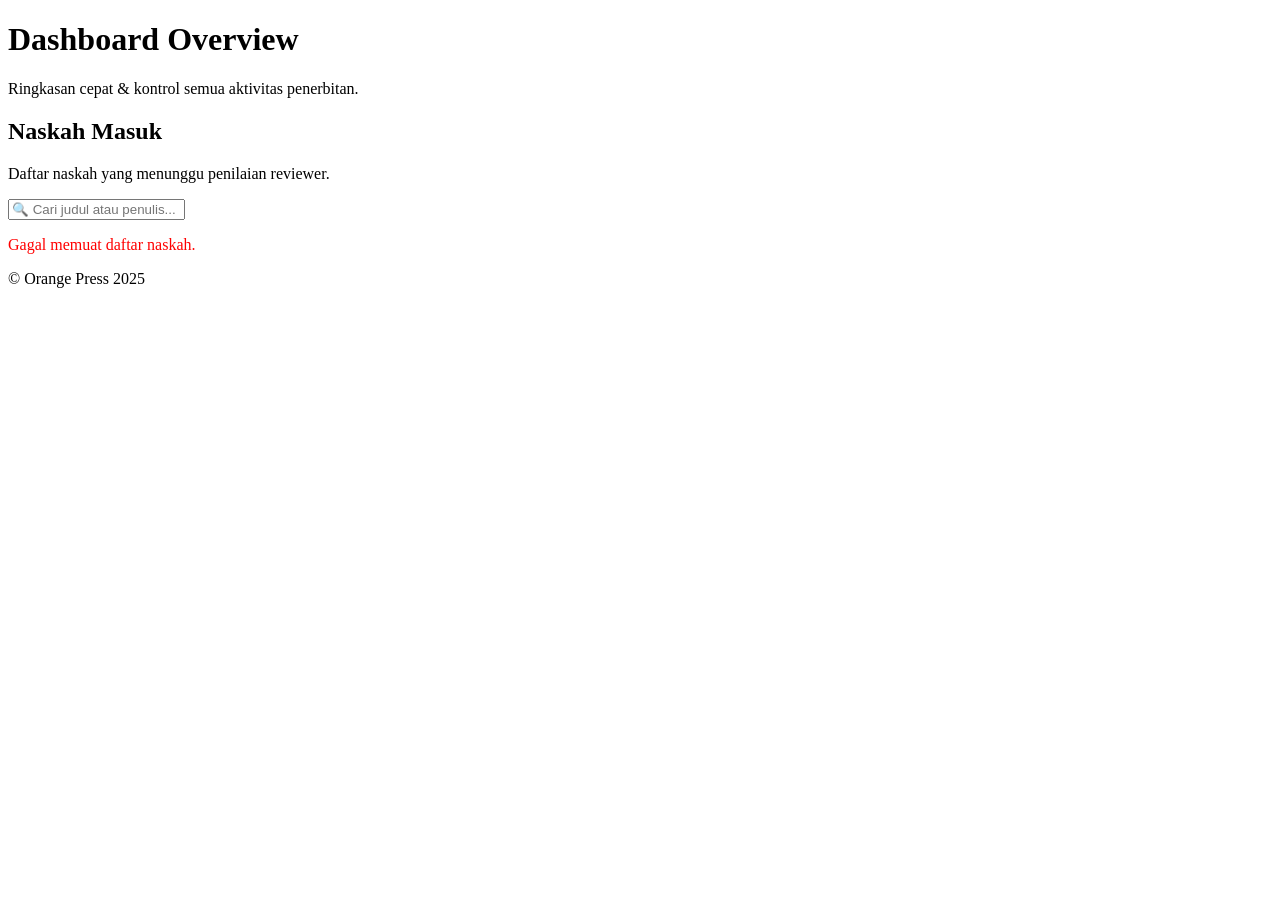
==== dashboard/reviewer/naskah_masuk.html @ eded921a "Add AI Editorial Recommendation section and improve manuscript detail rendering" ====
<!doctype html>
<html lang="en">
  <head>
    <meta charset="UTF-8" />
    <meta name="viewport" content="width=device-width, initial-scale=1.0" />
    <title>Dashboard</title>
    <link rel="stylesheet" href="/assets/style/reviewer.css" />
    <link
      href="https://fonts.googleapis.com/css2?family=Poppins:wght@300;400;600;700&display=swap"
      rel="stylesheet"
    />
  </head>
  <body>
    <div class="wrap">
      <div id="sidebar-container"></div>
      <main class="main">
        <header class="topbar">
          <div>
            <h1 id="pageTitle">Dashboard Overview</h1>
            <div class="lead">
              Ringkasan cepat & kontrol semua aktivitas penerbitan.
            </div>
          </div>
        </header>

        <div class="main-content">
          <!-- ============================= -->
          <!-- PANEL: OVERVIEW / BERANDA    -->
          <!-- ============================= -->
          <section class="panel active-panel" id="inbox">
            <div class="section-header">
              <div>
                <h2>Naskah Masuk</h2>
                <p class="section-sub">
                  Daftar naskah yang menunggu penilaian reviewer.
                </p>
              </div>
              <div class="filters-bar">
                <input
                  type="text"
                  id="searchInbox"
                  placeholder="🔍 Cari judul atau penulis..."
                />
              </div>
            </div>

            <div id="naskahList" class="list"></div>
          </section>
        </div>
        <!-- FOOTER: diseragamkan dengan halaman lain -->
        <footer class="footer">© Orange Press 2025</footer>
      </main>
    </div>

    <!-- MODAL DETAIL NASKAH -->
    <div
      id="detailModal"
      class="modal"
      style="
        display: none;
        position: fixed;
        inset: 0;
        background: rgba(0, 0, 0, 0.5);
        z-index: 10000;
        justify-content: center;
        align-items: center;
      "
    >
      <div
        class="modal-content"
        style="
          width: 90%;
          max-width: 1100px;
          height: 85vh;
          background: #fff;
          border-radius: 10px;
          display: flex;
          flex-direction: column;
          overflow: hidden;
          box-shadow: 0 8px 30px rgba(0, 0, 0, 0.2);
        "
      >
        <!-- Header -->
        <div
          style="
            padding: 20px 24px;
            border-bottom: 1px solid #e5e5e5;
            flex-shrink: 0;
          "
        >
          <h3 style="margin: 0; color: #ff6b00">Detail Naskah</h3>
        </div>

        <!-- Body -->
        <div
          id="detailContent"
          style="padding: 24px; overflow-y: auto; flex: 1"
        >
          <p class="muted">Memuat data...</p>
        </div>

        <!-- Footer -->
        <div
          style="
            display: flex;
            justify-content: space-between;
            padding: 20px 24px;
            border-top: 1px solid #e5e5e5;
            flex-shrink: 0;
          "
        >
          <button type="button" id="closeDetailBtn" class="btn-outline">
            Tutup
          </button>

          <button
            type="button"
            id="startReviewBtn"
            class="btn"
            style="background: #ff6b00; color: #fff; border: none"
          >
            Mulai Review
          </button>
        </div>
      </div>
    </div>

    <!-- MODAL FORM REVIEW -->

    <div id="reviewModal" class="modal" style="display: none">
      <div class="modal-box review-modal-box">
        <h2>Form Review Naskah</h2>

        <label for="status">Keputusan</label>
        <select id="status" required>
          <option value="">-- Pilih Keputusan --</option>
          <option value="Approved">✔ Diterima</option>
          <option value="Revission">🔄 Diterima dengan Revisi</option>
          <option value="Rejected">❌ Ditolak</option>
        </select>

        <!-- Catatan hanya muncul jika "Perlu Revisi" dipilih -->
        <div id="revisionNoteSection" style="display: none; margin-top: 1rem">
          <label for="rvCatatan">Catatan untuk Penulis *</label>
          <textarea
            id="rvCatatan"
            placeholder="Contoh: Perbaiki EYD, tambahkan referensi bab 2, dan rapikan layout."
            rows="4"
          ></textarea>
          <label for="fileReview">Upload Naskah (Opsional)</label>
          <input type="file" id="fileReview" accept=".docx" />
        </div>

        <div class="modal-actions">
          <button class="btn" type="button" id="submitReviewBtn">
            Kirim Review
          </button>
          <button class="btn-secondary" type="button" id="closeReviewBtn">
            Batal
          </button>
        </div>
      </div>
    </div>

    <script src="./../../assets/js/admin/utils/navbar.js"></script>
    <script src="/assets/js/reviewer/naskah_masuk.js"></script>
  </body>
</html>
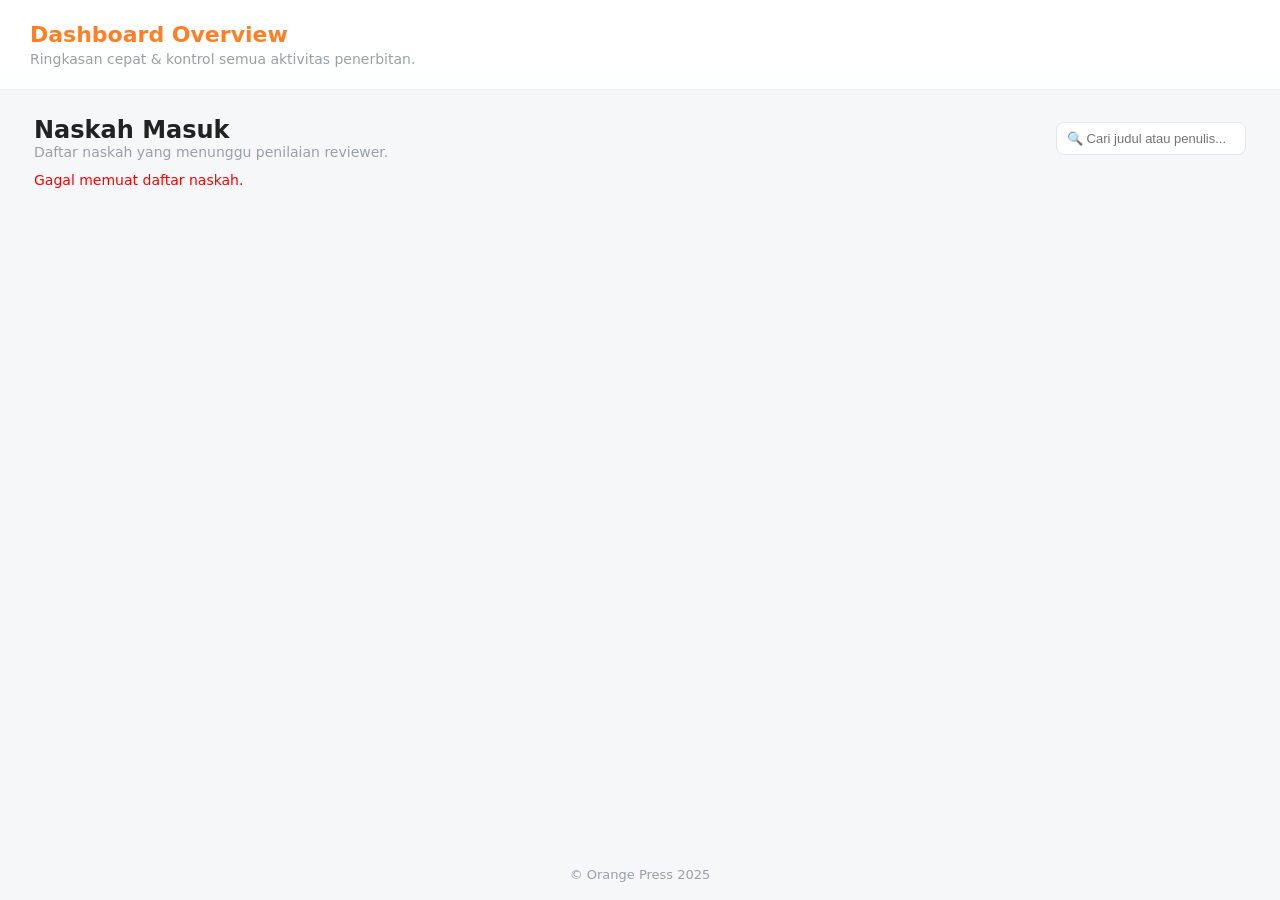
==== commit 8cf500c5: "feat: Enhance manuscript detail view with AI recommendations and formatting instructions - Added fun" ====
--- a/dashboard/reviewer/naskah_masuk.html
+++ b/dashboard/reviewer/naskah_masuk.html
@@ -139,7 +139,6 @@
           <option value="Rejected">❌ Ditolak</option>
         </select>
 
-        <!-- Catatan hanya muncul jika "Perlu Revisi" dipilih -->
         <div id="revisionNoteSection" style="display: none; margin-top: 1rem">
           <label for="rvCatatan">Catatan untuk Penulis *</label>
           <textarea
@@ -147,7 +146,10 @@
             placeholder="Contoh: Perbaiki EYD, tambahkan referensi bab 2, dan rapikan layout."
             rows="4"
           ></textarea>
-          <label for="fileReview">Upload Naskah (Opsional)</label>
+
+          <label for="fileReview"
+            >Upload Naskah Revisi / Catatan File (Opsional)</label
+          >
           <input type="file" id="fileReview" accept=".docx" />
         </div>
 
--- a/assets/style/reviewer.css
+++ b/assets/style/reviewer.css
@@ -0,0 +1,1199 @@
+:root {
+  --orange: #ff7f27;
+  --orange-dark: #e36a16;
+  --muted: #9aa0a6;
+  --bg: #f6f7f9;
+  --card: #ffffff;
+  --text: #222;
+  --danger: #e63946;
+  --success: #2ecc71;
+}
+
+/* RESET & BASE */
+* {
+  box-sizing: border-box;
+  margin: 0;
+  padding: 0;
+}
+
+html, body {
+  height: 100%;
+  font-family: "Poppins", system-ui, Arial;
+  background: var(--bg);
+  color: var(--text);
+}
+
+button {
+  font-family: inherit;
+}
+
+/* LAYOUT */
+.wrap {
+  display: flex;
+  height: 100vh;
+  overflow: hidden;
+}
+
+/* SIDEBAR */
+.sidebar {
+  width: 260px;
+  background: var(--orange);
+  color: #fff;
+  display: flex;
+  flex-direction: column;
+  padding: 20px 18px;
+  height: 100vh;
+}
+
+/* brand + menu akan mengisi ruang sampai mendekati footer */
+.sidebar-top {
+  display: flex;
+  flex-direction: column;
+  gap: 16px;
+  flex: 1;
+}
+
+/* BRAND */
+.brand {
+  display: flex;
+  align-items: center;
+  gap: 10px;
+}
+
+.brand-logo {
+  width: 44px;
+  height: 44px;
+  object-fit: contain;
+  background: #fff;
+  border-radius: 8px;
+  padding: 6px;
+}
+
+.brand-title {
+  font-weight: 700;
+  font-size: 18px;
+}
+
+.brand-sub {
+  font-size: 13px;
+  opacity: 0.9;
+}
+
+/* MENU – item disebar dari atas ke bawah agar proporsional */
+.menu {
+  display: flex;
+  flex-direction: column;
+  flex: 1;
+  padding: 18px 0 10px;
+  justify-content: space-evenly; /* sebar merata vertikal */
+}
+
+.menu-item {
+  background: transparent;
+  border: 0;
+  color: #fff;
+  padding: 12px 14px;
+  border-radius: 10px;
+  font-weight: 600;
+  cursor: pointer;
+  display: flex;
+  align-items: center;
+  gap: 20px;
+  transition: all 0.25s ease;
+  text-align: left;
+}
+
+.menu-item span:first-child {
+  width: 22px;
+  text-align: center;
+}
+
+.menu-item:hover {
+  background: rgba(255, 255, 255, 0.12);
+  transform: translateX(3px);
+}
+
+.menu-item.active {
+  background: rgba(255, 255, 255, 0.26);
+}
+
+.menu-item.logout {
+  width: 100%;
+  justify-content: flex-start;
+  margin-top: 4px;
+  background: rgba(0, 0, 0, 0.06);
+}
+
+/* SIDEBAR FOOTER */
+.sidebar-footer {
+  margin-top: auto;
+  padding-top: 14px;
+  border-top: 1px solid rgba(255, 255, 255, 0.25);
+  font-size: 13px;
+}
+
+.signed {
+  margin-top: 10px;
+  opacity: 0.9;
+}
+
+.sidebar-footer .user-email {
+  font-weight: 700;
+  word-break: break-all;
+}
+
+/* MAIN AREA */
+.main {
+  flex: 1;
+  display: flex;
+  flex-direction: column;
+  background: var(--bg);
+}
+
+.main-content {
+  flex: 1;
+  overflow-y: auto;
+  position: relative;   /* <- kontainer posisi untuk tanggal */
+}
+
+/* TOPBAR */
+.topbar {
+  display: flex;
+  justify-content: space-between;
+  align-items: center;
+  padding: 22px 30px;
+  border-bottom: 1px solid #eee;
+  background: linear-gradient(180deg,#fff,rgba(255,255,255,0.92));
+}
+
+.topbar h1 {
+  font-size: 22px;
+  color: var(--orange);
+}
+
+.lead {
+  margin-top: 4px;
+  color: var(--muted);
+  font-size: 14px;
+}
+
+/* Tanggal di pojok kanan atas area konten (di luar kotak putih) */
+.topbar-date {
+  position: absolute;
+  top: 14px;
+  right: 30px;
+  font-size: 14px;
+  color: var(--muted);
+  white-space: nowrap;
+  z-index: 50;
+}
+
+/* PANELS */
+.panel {
+  display: none;
+  padding: 26px 34px 40px;
+}
+
+/* Ruang ekstra untuk panel BERANDA yang punya tanggal,
+   supaya konten tidak “ketabrak” dengan .topbar-date */
+#overview.panel {
+  padding-top: 60px;
+}
+
+.panel.active-panel {
+  display: block;
+}
+
+/* CARDS & SECTION */
+.cards-grid {
+  display: grid;
+  grid-template-columns: repeat(auto-fit, minmax(220px, 1fr));
+  gap: 18px;
+}
+
+.card {
+  background: var(--card);
+  border-radius: 16px;
+  padding: 18px 20px;
+  box-shadow: 0 10px 30px rgba(15, 23, 42, 0.08);
+  border: 1px solid rgba(15, 23, 42, 0.03);
+}
+
+.card h3 {
+  font-size: 16px;
+}
+
+/* CARD STAT KHUSUS BERANDA */
+.card-stat {
+  position: relative;
+  overflow: hidden;
+}
+
+.card-stat::before {
+  content: "";
+  position: absolute;
+  inset: 0;
+  border-radius: inherit;
+  background: radial-gradient(circle at top left, rgba(255, 127, 39, 0.16), transparent 55%);
+  opacity: 0.9;
+  pointer-events: none;
+}
+
+.card-label {
+  font-size: 12px;
+  text-transform: uppercase;
+  letter-spacing: 0.08em;
+  color: var(--muted);
+  font-weight: 600;
+  margin-bottom: 6px;
+}
+
+.stat-number {
+  margin-top: 8px;
+  font-size: 32px;
+  font-weight: 800;
+  color: var(--orange);
+}
+
+.section {
+  margin-top: 16px;
+}
+
+.small-sub {
+  font-size: 12px;
+}
+
+/* SECTION HEADER */
+.section-header {
+  display: flex;
+  justify-content: space-between;
+  align-items: center;
+  margin-bottom: 12px;
+  gap: 14px;
+}
+
+.section h2 {
+  font-size: 20px;
+}
+
+.section-sub {
+  color: var(--muted);
+  font-size: 14px;
+}
+
+/* OVERVIEW LAYOUT (BERANDA) */
+.overview-layout {
+  display: grid;
+  grid-template-columns: minmax(0, 2.1fr) minmax(0, 1.4fr);
+  gap: 22px;
+  align-items: flex-start;
+}
+
+.overview-main .section {
+  margin-top: 22px;
+}
+
+.overview-side .card {
+  height: 100%;
+}
+
+/* QUICK ACTIONS */
+.section-overview-quick {
+  margin-top: 24px;
+}
+
+.quick-actions-grid {
+  display: grid;
+  grid-template-columns: repeat(auto-fit, minmax(180px, 1fr));
+  gap: 14px;
+  margin-top: 10px;
+}
+
+.quick-card {
+  border-radius: 14px;
+  border: 1px dashed rgba(148, 163, 184, 0.7);
+  padding: 12px 14px;
+  display: flex;
+  gap: 10px;
+  align-items: center;
+  background: #fff;
+  cursor: pointer;
+  transition: all .2s ease;
+  text-align: left;
+  outline: none;
+}
+
+.quick-card:hover {
+  border-style: solid;
+  border-color: rgba(255, 127, 39, 0.7);
+  box-shadow: 0 10px 25px rgba(15, 23, 42, 0.08);
+  transform: translateY(-1px);
+}
+
+.quick-card:focus-visible {
+  outline: 2px solid var(--orange);
+  outline-offset: 2px;
+}
+
+.quick-icon {
+  width: 36px;
+  height: 36px;
+  border-radius: 999px;
+  display: flex;
+  align-items: center;
+  justify-content: center;
+  background: rgba(255, 127, 39, 0.08);
+  font-size: 18px;
+}
+
+.quick-main {
+  flex: 1;
+}
+
+.quick-title {
+  font-size: 14px;
+  font-weight: 600;
+  color: #111827;
+}
+
+.quick-sub {
+  font-size: 12px;
+  color: var(--muted);
+  margin-top: 2px;
+}
+
+/* LIST NASKAH & RIWAYAT */
+.list {
+  margin-top: 10px;
+  display: flex;
+  flex-direction: column;
+  gap: 14px;
+}
+
+.item-card {
+  background: var(--card);
+  border-radius: 14px;
+  padding: 16px 18px;
+  box-shadow: 0 10px 26px rgba(15, 23, 42, 0.06);
+  display: flex;
+  justify-content: space-between;
+  align-items: center;
+  gap: 14px;
+}
+
+.item-main {
+  flex: 1;
+}
+
+.item-title {
+  font-weight: 700;
+  font-size: 16px;
+  margin-bottom: 4px;
+}
+
+.item-meta {
+  font-size: 13px;
+  color: var(--muted);
+}
+
+/* BADGES */
+.badge-status {
+  display: inline-block;
+  padding: 4px 10px;
+  border-radius: 999px;
+  font-size: 11px;
+  font-weight: 600;
+  margin-top: 6px;
+}
+
+.badge-pending {
+  background: rgba(255, 127, 39, 0.12);
+  color: var(--orange-dark);
+}
+
+.badge-progress {
+  background: rgba(59, 130, 246, 0.12);
+  color: #2563eb;
+}
+
+.badge-returned {
+  background: rgba(234, 179, 8, 0.12);
+  color: #ca8a04;
+}
+
+.badge-done {
+  background: rgba(46, 204, 113, 0.12);
+  color: var(--success);
+}
+
+.item-actions {
+  flex-shrink: 0;
+  display: flex;
+  flex-wrap: wrap;
+  gap: 6px;
+  justify-content: flex-end;
+}
+
+/* BUTTONS */
+.btn,
+.btn-secondary {
+  border-radius: 999px;
+  padding: 8px 16px;
+  border: none;
+  font-size: 14px;
+  font-weight: 600;
+  cursor: pointer;
+  transition: all .2s ease;
+}
+
+.btn-sm {
+  padding: 6px 12px;
+  font-size: 12px;
+}
+
+.btn {
+  background: var(--orange);
+  color: #fff;
+}
+
+.btn:hover {
+  background: var(--orange-dark);
+}
+
+.btn-secondary {
+  background: #f3f4f6;
+  color: #111827;
+}
+
+.btn-secondary:hover {
+  background: #e5e7eb;
+}
+
+.btn-outline {
+  display: inline-flex;
+  align-items: center;
+  justify-content: center;
+  padding: 8px 14px;
+  border-radius: 999px;
+  border: 1px solid var(--orange);
+  color: var(--orange);
+  text-decoration: none;
+  font-size: 13px;
+  font-weight: 600;
+  background: #fff;
+}
+
+.btn-outline:hover {
+  background: var(--orange);
+  color: #fff;
+}
+
+/* MODAL */
+.modal {
+  display: none;
+  position: fixed;
+  inset: 0;
+  background: rgba(0,0,0,0.45);
+  backdrop-filter: blur(3px);
+  justify-content: center;
+  align-items: center;
+  z-index: 999;
+}
+
+.modal.show {
+  display: flex;
+}
+
+.modal-box {
+  background: #fff;
+  padding: 22px 24px 20px;
+  border-radius: 14px;
+  width: 420px;
+  max-width: 90%;
+  box-shadow: 0 20px 45px rgba(15,23,42,0.35);
+}
+
+.modal-box h2 {
+  font-size: 18px;
+  margin-bottom: 12px;
+  color: var(--orange-dark);
+}
+
+.modal-box p {
+  font-size: 14px;
+  margin-bottom: 6px;
+}
+
+.detail-desc {
+  margin-bottom: 6px;
+}
+
+.modal-box label {
+  display: block;
+  font-size: 13px;
+  margin-top: 10px;
+  margin-bottom: 6px;
+}
+
+.modal-box select,
+.modal-box textarea,
+.modal-box input[type="file"] {
+  width: 100%;
+  font-size: 14px;
+  padding: 8px 10px;
+  border-radius: 8px;
+  border: 1px solid #e5e7eb;
+}
+
+.modal-box textarea {
+  min-height: 90px;
+  resize: vertical;
+}
+
+.modal-actions {
+  margin-top: 14px;
+  display: flex;
+  justify-content: flex-end;
+  gap: 8px;
+}
+
+/* MODAL REVIEW (Form & Detail) */
+.review-modal-box,
+.review-detail-box {
+  width: 560px;
+  max-width: 96%;
+  padding: 24px 26px 22px;
+  border-radius: 18px;
+}
+
+.review-modal-box h2,
+.review-detail-box h2 {
+  font-size: 20px;
+  margin-bottom: 14px;
+  color: #111827;
+}
+
+#reviewForm select,
+#reviewForm textarea {
+  border-radius: 10px;
+  background: #f9fafb;
+  border-color: #e5e7eb;
+}
+
+#reviewForm select:focus,
+#reviewForm textarea:focus {
+  outline: none;
+  border-color: var(--orange);
+  box-shadow: 0 0 0 1px rgba(255, 127, 39, 0.3);
+  background: #fff;
+}
+
+#reviewForm textarea {
+  min-height: 120px;
+}
+
+#reviewForm input[type="file"] {
+  padding: 10px 12px;
+  border-radius: 12px;
+  border: 1px dashed #d1d5db;
+  background: #f9fafb;
+  font-size: 13px;
+}
+
+#reviewForm input[type="file"]::file-selector-button {
+  margin-right: 12px;
+  border: none;
+  background: var(--orange);
+  color: #fff;
+  padding: 8px 14px;
+  border-radius: 999px;
+  font-weight: 600;
+  cursor: pointer;
+  transition: background 0.2s ease;
+}
+
+#reviewForm input[type="file"]:hover::file-selector-button {
+  background: var(--orange-dark);
+}
+
+#reviewModal .modal-actions,
+#reviewDetailModal .modal-actions {
+  margin-top: 18px;
+}
+
+.review-detail-box .detail-desc {
+  padding: 10px 12px;
+  border-radius: 10px;
+  background: #f9fafb;
+  border: 1px solid #e5e7eb;
+}
+
+/* PROFIL */
+.profile-grid {
+  display: grid;
+  grid-template-columns: minmax(0, 2fr) minmax(0, 1.5fr);
+  gap: 18px;
+  margin-top: 10px;
+}
+
+.profile-main h3,
+.profile-side h3 {
+  margin-bottom: 10px;
+}
+
+.form-row {
+  display: grid;
+  grid-template-columns: repeat(auto-fit, minmax(180px, 1fr));
+  gap: 12px;
+  margin-bottom: 10px;
+}
+
+.form-group {
+  margin-bottom: 10px;
+}
+
+.form-group label {
+  display: block;
+  font-size: 13px;
+  margin-bottom: 4px;
+}
+
+.form-group input,
+.form-group select,
+.form-group textarea {
+  width: 100%;
+  padding: 8px 10px;
+  border-radius: 8px;
+  border: 1px solid #e5e7eb;
+  font-size: 14px;
+}
+
+.checkbox-group {
+  display: flex;
+  flex-wrap: wrap;
+  gap: 10px 16px;
+  font-size: 13px;
+}
+
+.checkbox-group label input {
+  margin-right: 4px;
+}
+
+.profile-actions {
+  display: flex;
+  justify-content: flex-end;
+  gap: 8px;
+  margin-top: 6px;
+}
+
+.profile-summary {
+  list-style: none;
+  font-size: 14px;
+  margin-top: 10px;
+}
+
+.profile-summary li {
+  margin-bottom: 4px;
+}
+
+/* GUIDELINE */
+.guidelines-grid {
+  margin-top: 16px;
+  display: grid;
+  grid-template-columns: repeat(auto-fit, minmax(260px, 1fr));
+  gap: 18px;
+}
+
+.guide-step {
+  position: relative;
+  padding-top: 26px;
+}
+
+.guide-badge {
+  position: absolute;
+  top: 14px;
+  right: 18px;
+  width: 28px;
+  height: 28px;
+  border-radius: 999px;
+  background: rgba(255, 127, 39, 0.15);
+  color: var(--orange-dark);
+  display: flex;
+  align-items: center;
+  justify-content: center;
+  font-weight: 700;
+  font-size: 13px;
+}
+
+.guide-list {
+  margin-top: 8px;
+  font-size: 13px;
+  color: #4b5563;
+  padding-left: 18px;
+}
+
+.guide-list li {
+  margin-bottom: 4px;
+}
+
+/* HISTORY */
+.history-actions {
+  margin-bottom: 10px;
+}
+
+/* RIWAYAT AKTIVITAS (TIMELINE BERANDA) */
+.activity-list {
+  display: flex;
+  flex-direction: column;
+  gap: 10px;
+  margin-top: 6px;
+}
+
+.activity-item {
+  display: flex;
+  align-items: flex-start;
+  gap: 10px;
+  font-size: 13px;
+}
+
+.activity-left {
+  padding-top: 4px;
+}
+
+.activity-dot {
+  width: 10px;
+  height: 10px;
+  border-radius: 999px;
+  background: var(--muted);
+  box-shadow: 0 0 0 4px rgba(148, 163, 184, 0.2);
+}
+
+.activity-dot.activity-inbox {
+  background: var(--orange);
+  box-shadow: 0 0 0 4px rgba(255,127,39,0.25);
+}
+
+.activity-dot.activity-progress {
+  background: #2563eb;
+  box-shadow: 0 0 0 4px rgba(37,99,235,0.22);
+}
+
+.activity-dot.activity-done {
+  background: var(--success);
+  box-shadow: 0 0 0 4px rgba(34,197,94,0.22);
+}
+
+.activity-dot.activity-returned {
+  background: #ca8a04;
+  box-shadow: 0 0 0 4px rgba(234,179,8,0.22);
+}
+
+.activity-main {
+  flex: 1;
+}
+
+.activity-label {
+  color: #111827;
+}
+
+.activity-meta {
+  font-size: 12px;
+  color: var(--muted);
+  margin-top: 2px;
+}
+
+/* FOOTER – disamakan dengan halaman lain */
+.footer {
+  padding: 14px 16px 18px;
+  text-align: center;
+  font-size: 13px;
+  color: var(--muted);
+}
+
+/* RESPONSIVE */
+@media (max-width: 900px) {
+  .sidebar {
+    width: 76px;
+    padding: 16px 10px;
+  }
+
+  .brand-title,
+  .brand-sub,
+  .signed,
+  .sidebar-footer .user-email,
+  .menu-item span + span {
+    display: none;
+  }
+
+  .menu {
+    padding: 16px 0 8px;
+    justify-content: flex-start;
+    gap: 4px;
+  }
+
+  .menu-item {
+    justify-content: center;
+    padding: 10px;
+  }
+
+  .menu-item span:first-child {
+    font-size: 20px;
+  }
+
+  .topbar {
+    padding: 14px 16px;
+  }
+
+  .panel {
+    padding: 16px;
+  }
+
+  .modal-box {
+    width: 94%;
+  }
+
+  .profile-grid {
+    grid-template-columns: 1fr;
+  }
+
+  .item-card {
+    flex-direction: column;
+    align-items: flex-start;
+  }
+
+  .item-actions {
+    justify-content: flex-start;
+  }
+
+  .overview-layout {
+    grid-template-columns: 1fr;
+  }
+
+  .quick-actions-grid {
+    grid-template-columns: 1fr;
+  }
+}
+
+/* FILTER BAR */
+.filters-bar {
+  display: flex;
+  flex-wrap: wrap;
+  gap: 10px;
+  justify-content: flex-end;
+}
+
+.filters-bar input[type="text"],
+.filters-bar input[type="date"],
+.filters-bar select {
+  padding: 8px 10px;
+  border-radius: 8px;
+  border: 1px solid #e5e7eb;
+  font-size: 13px;
+  min-width: 150px;
+  background: #fff;
+}
+
+/* Bentuk dasar kartu menu */
+.menu-item {
+  border: 0;
+  background: transparent;      /* awalnya transparan */
+  padding: 16px 22px;           /* bikin kotaknya besar */
+  border-radius: 14px;          /* sudut membulat = bentuk kartu */
+  font-weight: 600;
+  font-size: 15px;
+  color: #fff;
+  display: flex;
+  align-items: center;
+  gap: 10px;
+  cursor: pointer;
+  transition: 0.3s ease;
+  margin: 0;
+}
+
+/* Efek saat hover (kartu agak muncul) */
+.menu-item:hover {
+  background: rgba(255, 255, 255, 0.18);
+  transform: translateX(4px);
+}
+
+/* INI yang kamu cari: kartu oranye muda saat menu aktif */
+.menu-item.active {
+  background: rgba(255, 255, 255, 0.25);   /* warna kartu di belakang teks */
+  box-shadow: 0 10px 28px rgba(0, 0, 0, 0.18);
+}
+
+.review-detail-box {
+  display: flex;
+  flex-direction: column;
+  gap: 18px;
+}
+
+.review-section {
+  background: #ffffff;
+  border: 1px solid #e5e7eb;
+  border-radius: 16px;
+  padding: 18px;
+  box-shadow: 0 6px 18px rgba(15, 23, 42, 0.04);
+}
+
+.section-heading {
+  display: flex;
+  align-items: center;
+  justify-content: space-between;
+  margin-bottom: 14px;
+  padding-bottom: 10px;
+  border-bottom: 1px solid #eef2f7;
+}
+
+.section-heading h4 {
+  margin: 0;
+  font-size: 16px;
+  font-weight: 800;
+  color: #111827;
+}
+
+.review-grid {
+  display: grid;
+  grid-template-columns: repeat(2, minmax(0, 1fr));
+  gap: 14px;
+}
+
+.review-item {
+  background: #f9fafb;
+  border: 1px solid #edf2f7;
+  border-radius: 12px;
+  padding: 12px 14px;
+}
+
+.review-full {
+  grid-column: 1 / -1;
+}
+
+.review-label {
+  font-size: 12px;
+  font-weight: 700;
+  color: #64748b;
+  text-transform: uppercase;
+  letter-spacing: 0.03em;
+  margin-bottom: 6px;
+}
+
+.review-value {
+  font-size: 14px;
+  color: #111827;
+  line-height: 1.6;
+  word-break: break-word;
+}
+
+.status-badge {
+  display: inline-flex;
+  align-items: center;
+  padding: 5px 10px;
+  border-radius: 999px;
+  background: #eef2ff;
+  color: #3730a3;
+  font-size: 12px;
+  font-weight: 800;
+}
+
+.review-file-box {
+  display: flex;
+  flex-direction: column;
+  gap: 10px;
+}
+
+.review-file-row {
+  display: flex;
+  align-items: center;
+  justify-content: space-between;
+  gap: 12px;
+  background: #f9fafb;
+  border: 1px solid #edf2f7;
+  border-radius: 12px;
+  padding: 12px 14px;
+  font-size: 14px;
+}
+
+.file-empty {
+  color: #94a3b8;
+  font-size: 13px;
+}
+
+.btn-small {
+  display: inline-flex;
+  align-items: center;
+  justify-content: center;
+  padding: 7px 12px;
+  border-radius: 10px;
+  background: #2563eb;
+  color: #ffffff;
+  text-decoration: none;
+  border: none;
+  font-size: 13px;
+  font-weight: 700;
+  cursor: pointer;
+}
+
+.btn-small:hover {
+  background: #1d4ed8;
+}
+
+.ai-highlight-section {
+  background: linear-gradient(180deg, #ffffff 0%, #f8fafc 100%);
+}
+
+.ai-summary-grid {
+  display: grid;
+  grid-template-columns: repeat(2, minmax(0, 1fr));
+  gap: 14px;
+  margin-bottom: 14px;
+}
+
+.ai-score-card,
+.ai-decision-card {
+  border-radius: 16px;
+  padding: 18px;
+  border: 1px solid #e5e7eb;
+  background: #ffffff;
+}
+
+.ai-score-card {
+  border-left: 5px solid #2563eb;
+}
+
+.ai-decision-card {
+  border-left: 5px solid #ef4444;
+}
+
+.ai-score-label {
+  font-size: 12px;
+  font-weight: 800;
+  color: #64748b;
+  text-transform: uppercase;
+  letter-spacing: 0.04em;
+  margin-bottom: 8px;
+}
+
+.ai-score-number {
+  font-size: 34px;
+  font-weight: 900;
+  color: #1d4ed8;
+  line-height: 1;
+  margin-bottom: 8px;
+}
+
+.ai-decision-text {
+  font-size: 20px;
+  font-weight: 900;
+  color: #dc2626;
+  line-height: 1.3;
+  margin-bottom: 8px;
+}
+
+.ai-score-desc {
+  font-size: 13px;
+  line-height: 1.5;
+  color: #475569;
+}
+
+.review-clean-list {
+  margin: 0;
+  padding-left: 18px;
+}
+
+.review-clean-list li {
+  margin-bottom: 6px;
+  line-height: 1.5;
+}
+
+.review-clean-list.matched li::marker {
+  content: "✓ ";
+  color: #16a34a;
+  font-weight: 900;
+}
+
+.review-clean-list.missing li::marker {
+  content: "✕ ";
+  color: #dc2626;
+  font-weight: 900;
+}
+
+.format-status {
+  display: inline-block;
+  margin-left: 6px;
+  font-size: 12px;
+  color: #475569;
+}
+
+.checklist-card {
+  background: #f9fafb;
+  border: 1px solid #edf2f7;
+  border-radius: 14px;
+  padding: 14px;
+  margin-bottom: 12px;
+}
+
+.checklist-card h5 {
+  margin: 0 0 10px;
+  font-size: 14px;
+  font-weight: 800;
+  color: #111827;
+}
+
+.checklist-card ul {
+  margin: 0;
+  padding-left: 0;
+  list-style: none;
+}
+
+.checklist-card li {
+  padding: 10px 0;
+  border-top: 1px solid #e5e7eb;
+}
+
+.checklist-card li:first-child {
+  border-top: none;
+}
+
+.checklist-title {
+  font-size: 14px;
+  font-weight: 700;
+  color: #111827;
+}
+
+.checklist-reason {
+  font-size: 13px;
+  color: #64748b;
+  line-height: 1.5;
+  margin-top: 4px;
+}
+
+.empty-box {
+  padding: 14px;
+  border-radius: 12px;
+  background: #f9fafb;
+  border: 1px dashed #cbd5e1;
+  color: #64748b;
+  font-size: 14px;
+}
+
+.error-section {
+  border-color: #fecaca;
+  background: #fff7f7;
+}
+
+@media (max-width: 768px) {
+  .review-grid,
+  .ai-summary-grid {
+    grid-template-columns: 1fr;
+  }
+
+  .review-file-row {
+    flex-direction: column;
+    align-items: flex-start;
+  }
+
+  .ai-score-number {
+    font-size: 28px;
+  }
+}
